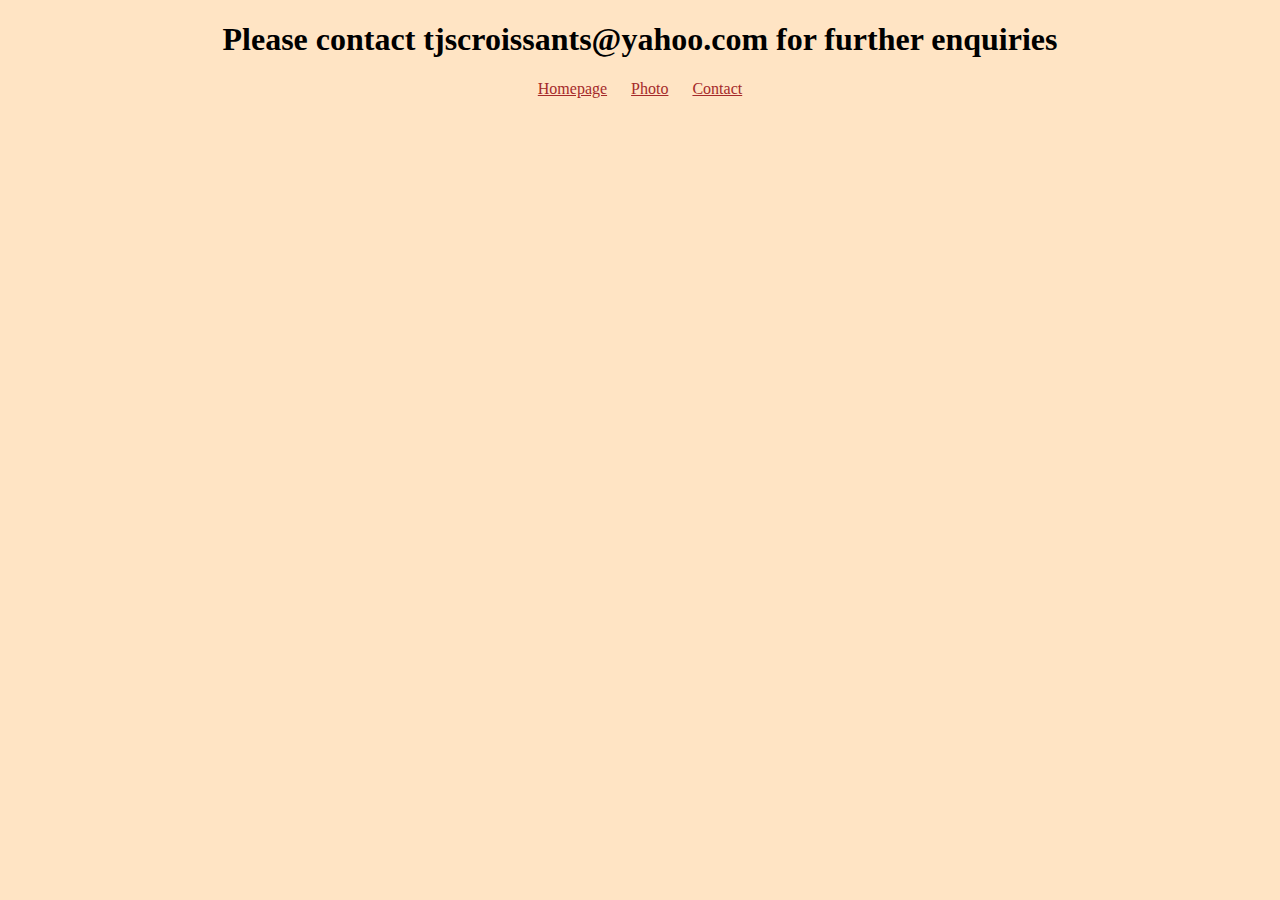
==== contact.html @ 2b8635c8 "added contact info" ====
<!DOCTYPE html>
<html lang="en">
  <head>
    <meta charset="UTF-8" />
    <meta http-equiv="X-UA-Compatible" content="IE=edge" />
    <meta name="Croissant" content="Contact details for Croissant" />
    <title>Contact Croissant details</title>
    <link rel="stylesheet" href="css/style.css" />
  </head>
  <body>
    <h1>Please contact tjscroissants@yahoo.com for further enquiries</h1>
    <footer>
      <a href="/" title="Home"> Homepage</a>
      <a href="photo.html" title="Croissant photo"> Photo</a>
      <a href="contact.html" title="Contact tjscroissants@yahoo.com">
        Contact</a
      >
    </footer>
  </body>
</html>
---- css/style.css ----
body {
  background-color: bisque;
}

h1,
p {
  text-align: center;
}

footer {
  text-align: center;
}

footer a {
  margin: 0 10px;
  color: brown;
}

.croissant {
  max-width: 100%;
  border-radius: 10px;
  margin: 30px auto;
  display: block;
}
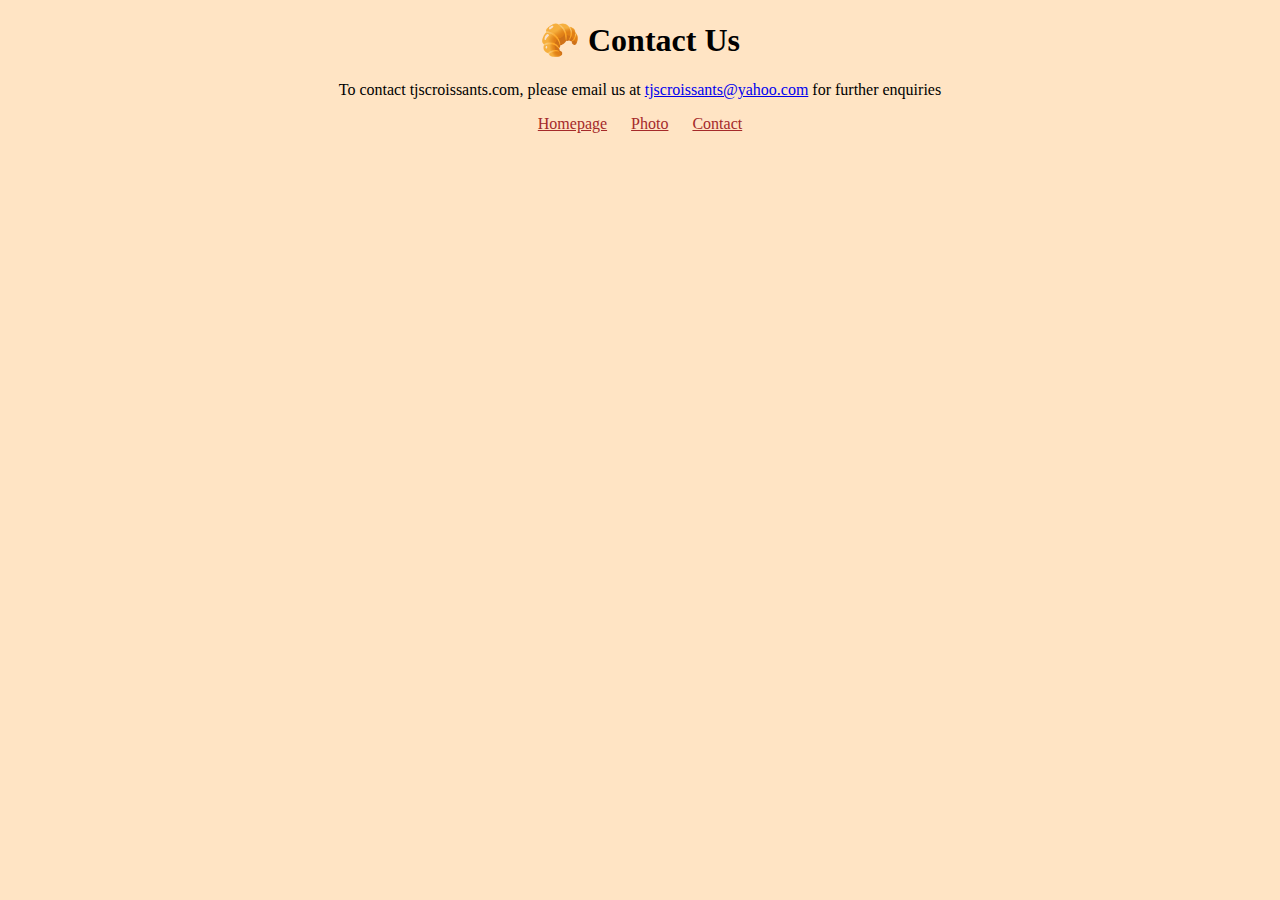
==== commit d8951937: "updated contact info" ====
--- a/contact.html
+++ b/contact.html
@@ -8,7 +8,14 @@
     <link rel="stylesheet" href="css/style.css" />
   </head>
   <body>
-    <h1>Please contact tjscroissants@yahoo.com for further enquiries</h1>
+    <h1>🥐 Contact Us</h1>
+    <p>
+      To contact tjscroissants.com, please email us at
+      <a href="mailto:tjscroissants@yahoo.com" title="contact us by email"
+        >tjscroissants@yahoo.com</a
+      >
+      for further enquiries
+    </p>
     <footer>
       <a href="/" title="Home"> Homepage</a>
       <a href="photo.html" title="Croissant photo"> Photo</a>
